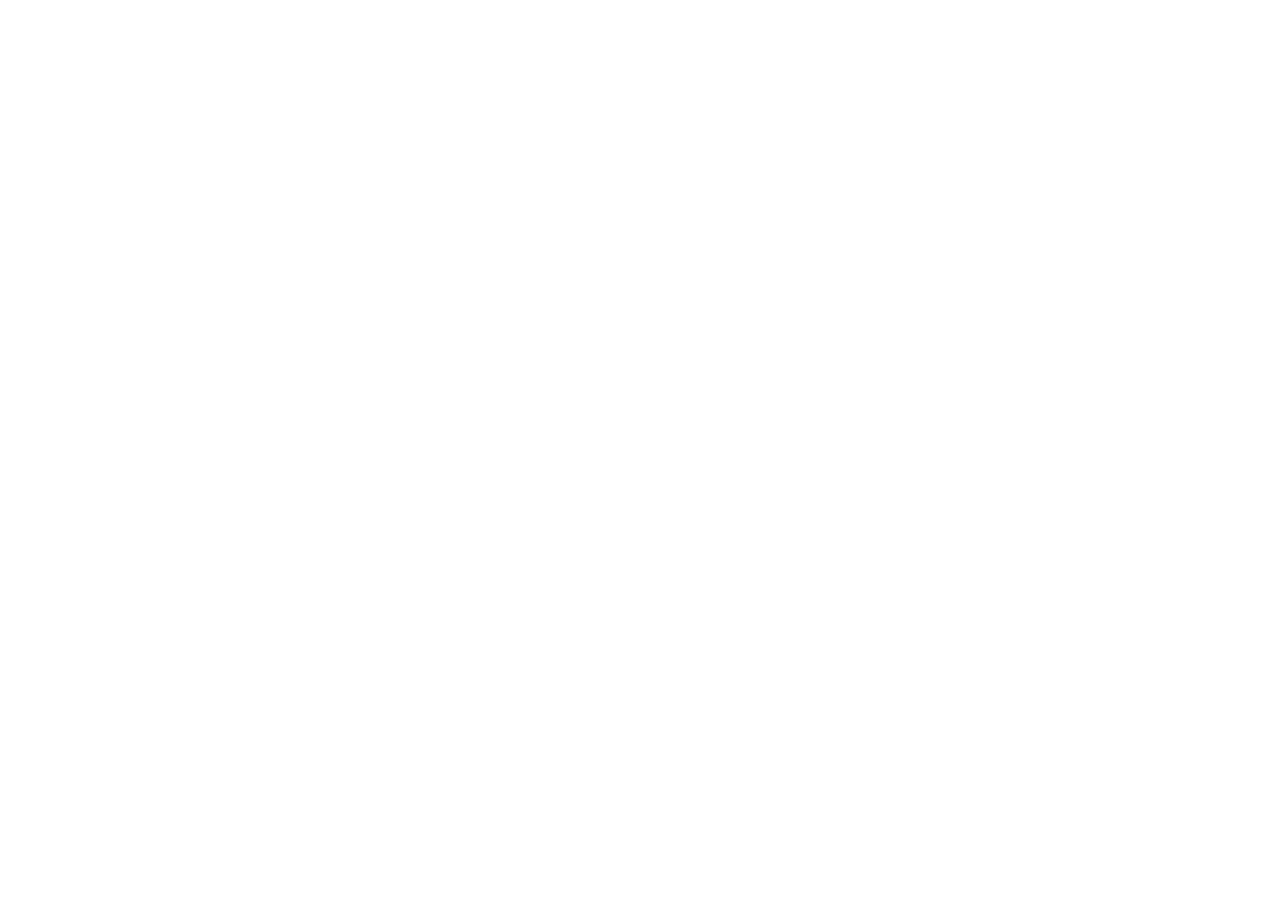
==== index.html @ 9dabf8c6 "creacion de docuentos" ====
<!DOCTYPE html>
<html lang="en">
<head>
    <meta charset="UTF-8">
    <meta name="viewport" content="width=device-width, initial-scale=1.0">
    <title>Hoja de vida</title>
    <link rel="stylesheet" href="css/styles.css">
</head>
<body>
    
</body>
</html>
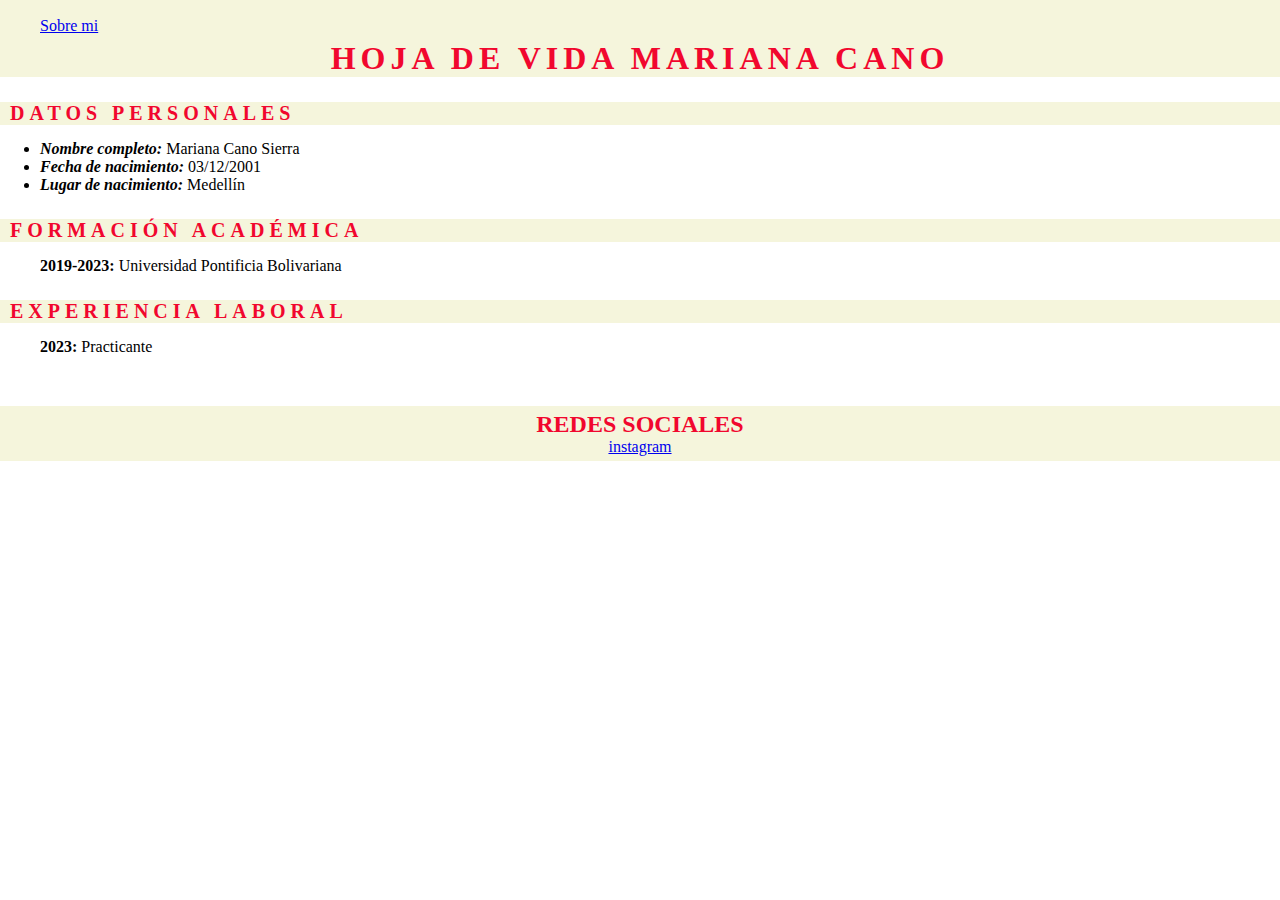
==== commit 6b738aeb: "contenido de la pagina" ====
--- a/index.html
+++ b/index.html
@@ -4,9 +4,49 @@
     <meta charset="UTF-8">
     <meta name="viewport" content="width=device-width, initial-scale=1.0">
     <title>Hoja de vida</title>
-    <link rel="stylesheet" href="css/styles.css">
+    <link rel="stylesheet" href="style.css">
 </head>
 <body>
-    
+    <header>
+        <nav>
+            <ul>
+                <a id="sobre"><a href="sobre.html">Sobre mi</a>
+            </ul>
+        </nav>
+    </header>
+    <main>
+
+
+        <h1>
+            HOJA DE VIDA MARIANA CANO
+        </h1>
+        <div></div>
+
+        <h2 class="subtitulo">Datos personales</h2>
+        <ul>
+            <li><span class="formulario_campo">Nombre completo: </span>Mariana Cano Sierra</li>
+            <li><span class="formulario_campo">Fecha de nacimiento: </span>03/12/2001</li>
+            <li><span class="formulario_campo">Lugar de nacimiento: </span>Medellín</li>
+        </ul>
+
+        <h2 class="subtitulo">Formación académica</h2>
+
+        <ul>
+            <dl><span class="lista_campo">2019-2023: </span> Universidad Pontificia Bolivariana</dl>
+
+        </ul>
+
+        <h2 class="subtitulo">Experiencia laboral</h2>
+
+        <ul>
+            <dl><span class="lista_campo">2023: </span> Practicante</dl>
+
+        </ul>
+
+    </main>
+    <footer>
+        <span><h2 class="footer_texto">REDES SOCIALES</h2></span> 
+        <a href="https://www.instagram.com/canoma03/">instagram</a>    
+    </footer>
 </body>
 </html>--- a/style.css
+++ b/style.css
@@ -0,0 +1,73 @@
+* {
+    margin: 0;
+}
+
+header {background-color: beige;
+    background-size:contain;}
+
+#sobre {font-size: 35px;}
+
+
+h1{
+    letter-spacing: 5px;
+    text-transform: uppercase;
+    text-align: center;
+    color: rgb(241, 7, 46);
+    background-color: beige;
+}
+.espacio{
+    height: 500px;
+}
+.subtitulo{
+    letter-spacing: 5px;
+    padding-left: 10px;
+    margin-top: 25px;
+    margin-bottom: 15px;
+    font-size: 20px;
+    text-transform: uppercase;
+    color: rgb(241, 7, 46);
+    background-color: beige;
+}
+.subtitulo h2{
+    margin-left: 10px;
+}
+.formulario_campo{
+    font-weight: bold;
+    font-style: italic;
+}
+.lista_campo{
+    font-weight: bold;
+}
+
+footer{
+    margin-top: 50px;
+    padding-top: 5px;
+    padding-bottom: 5px;
+    color: rgb(241, 7, 46);
+    text-align: center;
+    background-color: beige;
+}
+.texto{
+    font-size: 5px;
+}
+
+img.redimension {
+    max-width:10%;
+    max-height:10%;
+    display:block;
+margin:auto;
+}
+
+img.redes {max-width:3%;
+    max-height:3%;
+    display:block;
+margin:auto}
+
+/* css sobre mi*/
+#fondo {color:beige;}
+
+.texto2{
+    margin: auto;
+    padding-left: 2%;
+    padding-right: 2%;
+}